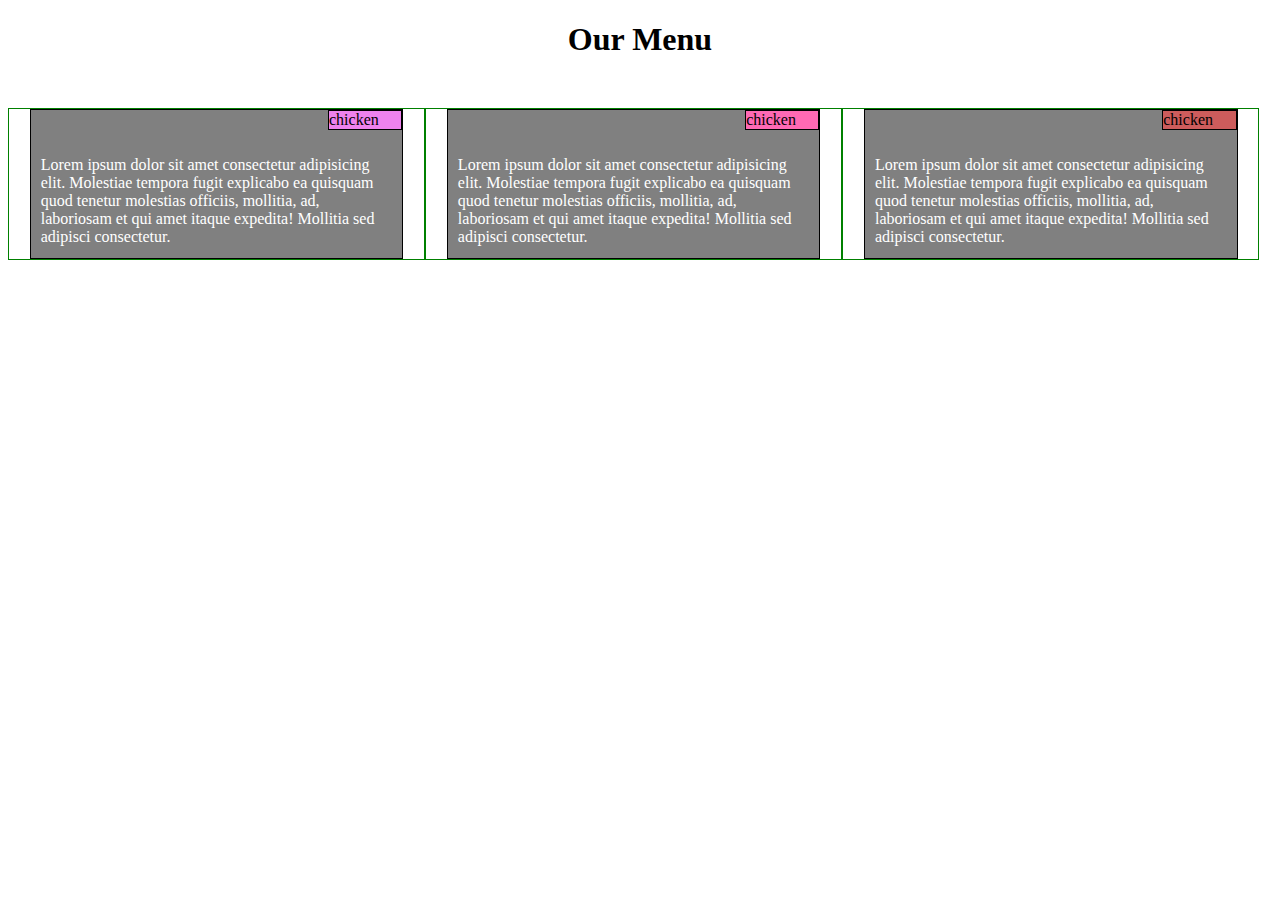
==== module2-solution/index.html @ 47c81514 "change in name" ====
<!DOCTYPE html>
<html>
    <head>
        <title>practice2</title>
        <meta charset="utf-8">
        <meta name="viewport" content="width=device-width, initial-scale=1">
        <style>
            *{
                box-sizing: border-box;

            }
            h1{
                text-align: center;
                margin-bottom: 50px;
            }

            .item{
                width: 90%;
                height: 150px;
                background-color: gray;
                color: white;
                border: 1px solid black;
                margin-left: auto;
                margin-right: auto;
            }
            section{
                position: relative;
                top: 0px;
                left: 80%;
                color: black;
                width: 20%;
                border: 1px solid black;

            }

            #p1{
                background-color: violet;
            }
            #p2{
                background-color: hotpink;
            }
            #p3{
                background-color: indianred;
            }
            p{
                padding: 10px;
            }

            .row{
                width: 100%;
                margin-bottom: 5px;

            }

            @media (min-width: 992px){
                .col-lg-1, .col-lg-2, .col-lg-3,.col-lg-4,.col-lg-5,.col-lg-6,.col-lg-7,
                .col-lg-8,.col-lg-9,.col-lg-10,.col-lg-11,.col-lg-12{
                float: left;
                border: 1px solid green;
                }
                .col-lg-1{
                    width: 8.33%;
                }
                .col-lg-2{
                    width: 16.66%;
                }
                .col-lg-3{
                    width: 25%;
                }
                .col-lg-4{
                    width: 33%;
                }
                .col-lg-5{
                    width: 41.66%;
                }
                .col-lg-6{
                    width: 50%;
                }
                .col-lg-7{
                    width: 58.33%;
                }
                .col-lg-8{
                    width:66.66%;
                }
                .col-lg-9{
                    width: 74.99%;
                }
                .col-lg-10{
                    width: 83.33%;
                }
                .col-lg-11{
                    width: 91.66%;
                }
                .col-lg-12{
                    width: 100%;
                }
            }

            @media (min-width: 768px) and (max-width: 991px)
            {
                .col-md-1, .col-md-2, .col-md-3,.col-md-4,.col-md-5,.col-md-6,.col-md-7,
                .col-md-8,.col-md-9,.col-md-10,.col-md-11,.col-md-12{
                float: left;
                border: 1px solid green;
                }
                .col-md-1{
                    width: 8.33%;
                }
                .col-md-2{
                    width: 16.66%;
                }
                .col-md-3{
                    width: 25%;
                }
                .col-md-4{
                    width: 33%;
                }
                .col-md-5{
                    width: 41.66%;
                }
                .col-md-6{
                    width: 50%;
                }
                .col-md-7{
                    width: 58.33%;
                }
                .col-md-8{
                    width:66.66%;
                }
                .col-md-9{
                    width: 74.99%;
                }
                .col-md-10{
                    width: 83.33%;
                }
                .col-md-11{
                    width: 91.66%;
                }
                .col-md-12{
                    width: 100%;
                }
            }

            @media (max-width: 767px)
            {
                .col-sm-1, .col-sm-2, .col-sm-3,.col-sm-4,.col-sm-5,.col-sm-6,.col-sm-7,
                .col-sm-8,.col-sm-9,.col-sm-10,.col-sm-11,.col-sm-12{
                float: left;
                border: 1px solid green;
                }
                .col-sm-1{
                    width: 8.33%;
                }
                .col-sm-2{
                    width: 16.66%;
                }
                .col-sm-3{
                    width: 25%;
                }
                .col-sm-4{
                    width: 33%;
                }
                .col-sm-5{
                    width: 41.66%;
                }
                .col-sm-6{
                    width: 50%;
                }
                .col-sm-7{
                    width: 58.33%;
                }
                .col-sm-8{
                    width:66.66%;
                }
                .col-sm-9{
                    width: 74.99%;
                }
                .col-sm-10{
                    width: 83.33%;
                }
                .col-sm-11{
                    width: 91.66%;
                }
                .col-sm-12{
                    width: 100%;
                }
            }

        </style> 

    </head>

    <body>
        <h1>Our Menu</h1>

        <div class="row">
            <div class="col-lg-4 col-md-6 col-sm-12">
                <div class="item">
                    <section id="p1">chicken</section>
                    <p>Lorem ipsum dolor sit amet consectetur 
                        adipisicing elit. Molestiae tempora fugit 
                        explicabo ea quisquam quod tenetur molestias 
                        officiis, mollitia, ad, laboriosam et qui amet 
                        itaque expedita! Mollitia sed adipisci 
                        consectetur.</p>
                </div>
            </div>

            <div class="col-lg-4 col-md-6 col-sm-12">
                <div class="item">
                    <section id="p2">chicken</section>
                    <p>Lorem ipsum dolor sit amet consectetur 
                        adipisicing elit. Molestiae tempora fugit 
                        explicabo ea quisquam quod tenetur molestias 
                        officiis, mollitia, ad, laboriosam et qui amet 
                        itaque expedita! Mollitia sed adipisci 
                        consectetur.</p>
                </div>
            </div>

            <div class="col-lg-4 col-md-12 col-sm-12">
                <div class="item">
                    <section id="p3">chicken</section>
                    <p>Lorem ipsum dolor sit amet consectetur 
                        adipisicing elit. Molestiae tempora fugit 
                        explicabo ea quisquam quod tenetur molestias 
                        officiis, mollitia, ad, laboriosam et qui amet 
                        itaque expedita! Mollitia sed adipisci 
                        consectetur.</p>
                </div>
            </div>
        </div>


    </body>
</html>
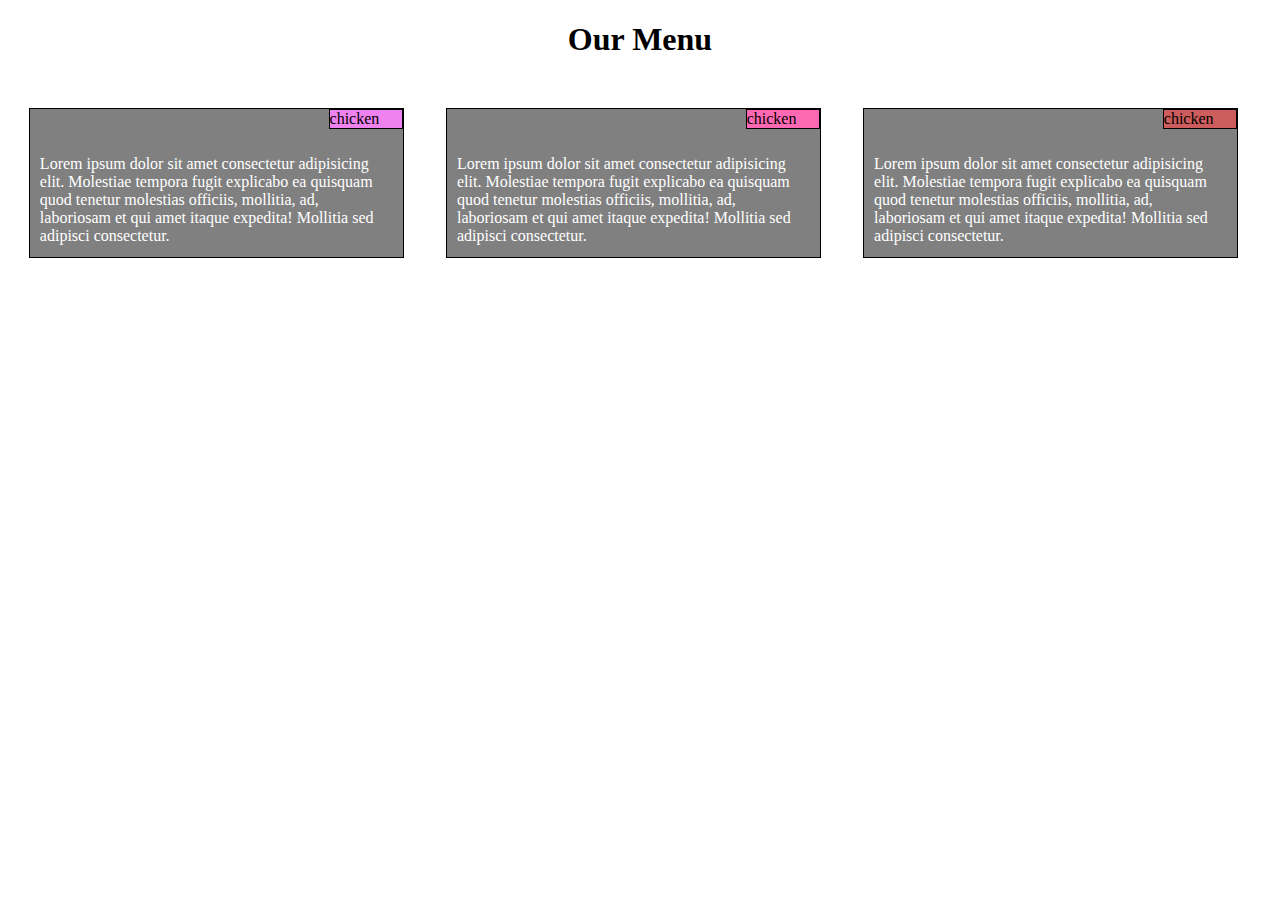
==== commit f9b18da1: "Update index.html" ====
--- a/module2-solution/index.html
+++ b/module2-solution/index.html
@@ -4,190 +4,7 @@
         <title>practice2</title>
         <meta charset="utf-8">
         <meta name="viewport" content="width=device-width, initial-scale=1">
-        <style>
-            *{
-                box-sizing: border-box;
-
-            }
-            h1{
-                text-align: center;
-                margin-bottom: 50px;
-            }
-
-            .item{
-                width: 90%;
-                height: 150px;
-                background-color: gray;
-                color: white;
-                border: 1px solid black;
-                margin-left: auto;
-                margin-right: auto;
-            }
-            section{
-                position: relative;
-                top: 0px;
-                left: 80%;
-                color: black;
-                width: 20%;
-                border: 1px solid black;
-
-            }
-
-            #p1{
-                background-color: violet;
-            }
-            #p2{
-                background-color: hotpink;
-            }
-            #p3{
-                background-color: indianred;
-            }
-            p{
-                padding: 10px;
-            }
-
-            .row{
-                width: 100%;
-                margin-bottom: 5px;
-
-            }
-
-            @media (min-width: 992px){
-                .col-lg-1, .col-lg-2, .col-lg-3,.col-lg-4,.col-lg-5,.col-lg-6,.col-lg-7,
-                .col-lg-8,.col-lg-9,.col-lg-10,.col-lg-11,.col-lg-12{
-                float: left;
-                border: 1px solid green;
-                }
-                .col-lg-1{
-                    width: 8.33%;
-                }
-                .col-lg-2{
-                    width: 16.66%;
-                }
-                .col-lg-3{
-                    width: 25%;
-                }
-                .col-lg-4{
-                    width: 33%;
-                }
-                .col-lg-5{
-                    width: 41.66%;
-                }
-                .col-lg-6{
-                    width: 50%;
-                }
-                .col-lg-7{
-                    width: 58.33%;
-                }
-                .col-lg-8{
-                    width:66.66%;
-                }
-                .col-lg-9{
-                    width: 74.99%;
-                }
-                .col-lg-10{
-                    width: 83.33%;
-                }
-                .col-lg-11{
-                    width: 91.66%;
-                }
-                .col-lg-12{
-                    width: 100%;
-                }
-            }
-
-            @media (min-width: 768px) and (max-width: 991px)
-            {
-                .col-md-1, .col-md-2, .col-md-3,.col-md-4,.col-md-5,.col-md-6,.col-md-7,
-                .col-md-8,.col-md-9,.col-md-10,.col-md-11,.col-md-12{
-                float: left;
-                border: 1px solid green;
-                }
-                .col-md-1{
-                    width: 8.33%;
-                }
-                .col-md-2{
-                    width: 16.66%;
-                }
-                .col-md-3{
-                    width: 25%;
-                }
-                .col-md-4{
-                    width: 33%;
-                }
-                .col-md-5{
-                    width: 41.66%;
-                }
-                .col-md-6{
-                    width: 50%;
-                }
-                .col-md-7{
-                    width: 58.33%;
-                }
-                .col-md-8{
-                    width:66.66%;
-                }
-                .col-md-9{
-                    width: 74.99%;
-                }
-                .col-md-10{
-                    width: 83.33%;
-                }
-                .col-md-11{
-                    width: 91.66%;
-                }
-                .col-md-12{
-                    width: 100%;
-                }
-            }
-
-            @media (max-width: 767px)
-            {
-                .col-sm-1, .col-sm-2, .col-sm-3,.col-sm-4,.col-sm-5,.col-sm-6,.col-sm-7,
-                .col-sm-8,.col-sm-9,.col-sm-10,.col-sm-11,.col-sm-12{
-                float: left;
-                border: 1px solid green;
-                }
-                .col-sm-1{
-                    width: 8.33%;
-                }
-                .col-sm-2{
-                    width: 16.66%;
-                }
-                .col-sm-3{
-                    width: 25%;
-                }
-                .col-sm-4{
-                    width: 33%;
-                }
-                .col-sm-5{
-                    width: 41.66%;
-                }
-                .col-sm-6{
-                    width: 50%;
-                }
-                .col-sm-7{
-                    width: 58.33%;
-                }
-                .col-sm-8{
-                    width:66.66%;
-                }
-                .col-sm-9{
-                    width: 74.99%;
-                }
-                .col-sm-10{
-                    width: 83.33%;
-                }
-                .col-sm-11{
-                    width: 91.66%;
-                }
-                .col-sm-12{
-                    width: 100%;
-                }
-            }
-
-        </style> 
-
+        <link rel="stylesheet" href="style.css">
     </head>
 
     <body>
@@ -233,4 +50,4 @@
 
 
     </body>
-</html>+</html>
--- a/module2-solution/style.css
+++ b/module2-solution/style.css
@@ -0,0 +1,180 @@
+*{
+    box-sizing: border-box;
+
+}
+h1{
+    text-align: center;
+    margin-bottom: 50px;
+}
+
+.item{
+    width: 90%;
+    height: 150px;
+    background-color: gray;
+    color: white;
+    border: 1px solid black;
+    margin-left: auto;
+    margin-right: auto;
+}
+section{
+    position: relative;
+    top: 0px;
+    left: 80%;
+    color: black;
+    width: 20%;
+    border: 1px solid black;
+
+}
+
+#p1{
+    background-color: violet;
+}
+#p2{
+    background-color: hotpink;
+}
+#p3{
+    background-color: indianred;
+}
+p{
+    padding: 10px;
+}
+
+.row{
+    width: 100%;
+    margin-bottom: 5px;
+
+}
+
+@media (min-width: 992px){
+    .col-lg-1, .col-lg-2, .col-lg-3,.col-lg-4,.col-lg-5,.col-lg-6,.col-lg-7,
+    .col-lg-8,.col-lg-9,.col-lg-10,.col-lg-11,.col-lg-12{
+    float: left;
+    
+    }
+    .col-lg-1{
+        width: 8.33%;
+    }
+    .col-lg-2{
+        width: 16.66%;
+    }
+    .col-lg-3{
+        width: 25%;
+    }
+    .col-lg-4{
+        width: 33%;
+    }
+    .col-lg-5{
+        width: 41.66%;
+    }
+    .col-lg-6{
+        width: 50%;
+    }
+    .col-lg-7{
+        width: 58.33%;
+    }
+    .col-lg-8{
+        width:66.66%;
+    }
+    .col-lg-9{
+        width: 74.99%;
+    }
+    .col-lg-10{
+        width: 83.33%;
+    }
+    .col-lg-11{
+        width: 91.66%;
+    }
+    .col-lg-12{
+        width: 100%;
+    }
+}
+
+@media (min-width: 768px) and (max-width: 991px)
+{
+    .col-md-1, .col-md-2, .col-md-3,.col-md-4,.col-md-5,.col-md-6,.col-md-7,
+    .col-md-8,.col-md-9,.col-md-10,.col-md-11,.col-md-12{
+    float: left;
+    
+    }
+    .col-md-1{
+        width: 8.33%;
+    }
+    .col-md-2{
+        width: 16.66%;
+    }
+    .col-md-3{
+        width: 25%;
+    }
+    .col-md-4{
+        width: 33%;
+    }
+    .col-md-5{
+        width: 41.66%;
+    }
+    .col-md-6{
+        width: 50%;
+    }
+    .col-md-7{
+        width: 58.33%;
+    }
+    .col-md-8{
+        width:66.66%;
+    }
+    .col-md-9{
+        width: 74.99%;
+    }
+    .col-md-10{
+        width: 83.33%;
+    }
+    .col-md-11{
+        width: 91.66%;
+    }
+    .col-md-12{
+        width: 100%;
+    }
+}
+
+@media (max-width: 767px)
+{
+    .col-sm-1, .col-sm-2, .col-sm-3,.col-sm-4,.col-sm-5,.col-sm-6,.col-sm-7,
+    .col-sm-8,.col-sm-9,.col-sm-10,.col-sm-11,.col-sm-12{
+    float: left;
+    
+    }
+    .col-sm-1{
+        width: 8.33%;
+    }
+    .col-sm-2{
+        width: 16.66%;
+    }
+    .col-sm-3{
+        width: 25%;
+    }
+    .col-sm-4{
+        width: 33%;
+    }
+    .col-sm-5{
+        width: 41.66%;
+    }
+    .col-sm-6{
+        width: 50%;
+    }
+    .col-sm-7{
+        width: 58.33%;
+    }
+    .col-sm-8{
+        width:66.66%;
+    }
+    .col-sm-9{
+        width: 74.99%;
+    }
+    .col-sm-10{
+        width: 83.33%;
+    }
+    .col-sm-11{
+        width: 91.66%;
+    }
+    .col-sm-12{
+        width: 100%;
+    }
+}